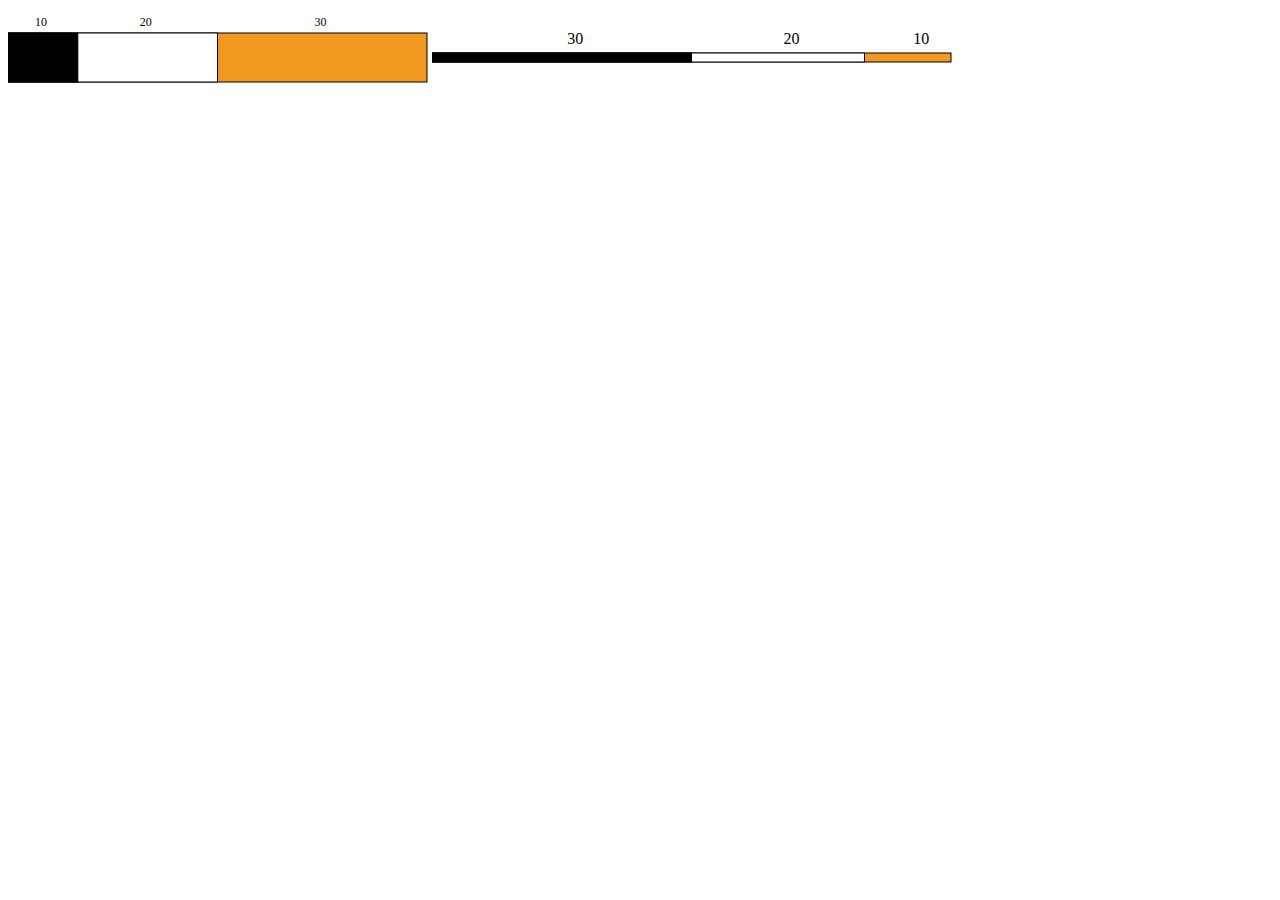
==== index.html @ ca15ab57 "Created bar chart javascript" ====
<html>
    <head>
        <meta charset="utf-8"/>
        <link rel="stylesheet" href="style.css"/>
    </head>
    <body>
        <svg class="chart"></svg>
        <svg class="chart2"></svg>
        <script src="d3.v3.js"></script>
        <script src="bars.js"></script>
        <script>
            hb = new HorizontalBars(d3.select('.chart'), [10, 20, 30], {
                width: 420,
                height: 100,
                bar_height: 50
            })
            hb = new HorizontalBars(d3.select('.chart2'), [30, 20, 10], {
                width: 520,
                height: 100,
                bar_height: 10
            })
        </script>
    </body>
</html>
---- style.css ----
.chart text {
  fill: black;
  font: 12px 'HelveticaNeueLTStd-Lt';
  text-anchor: end;
}

.barseg rect {
    stroke: black;
    stroke-width: 1px;
}

.barseg_2 rect {
    fill: black;
}

.barseg_1 rect {
    fill: white;
}

.barseg_0 rect {
    fill: #F4991F;
}
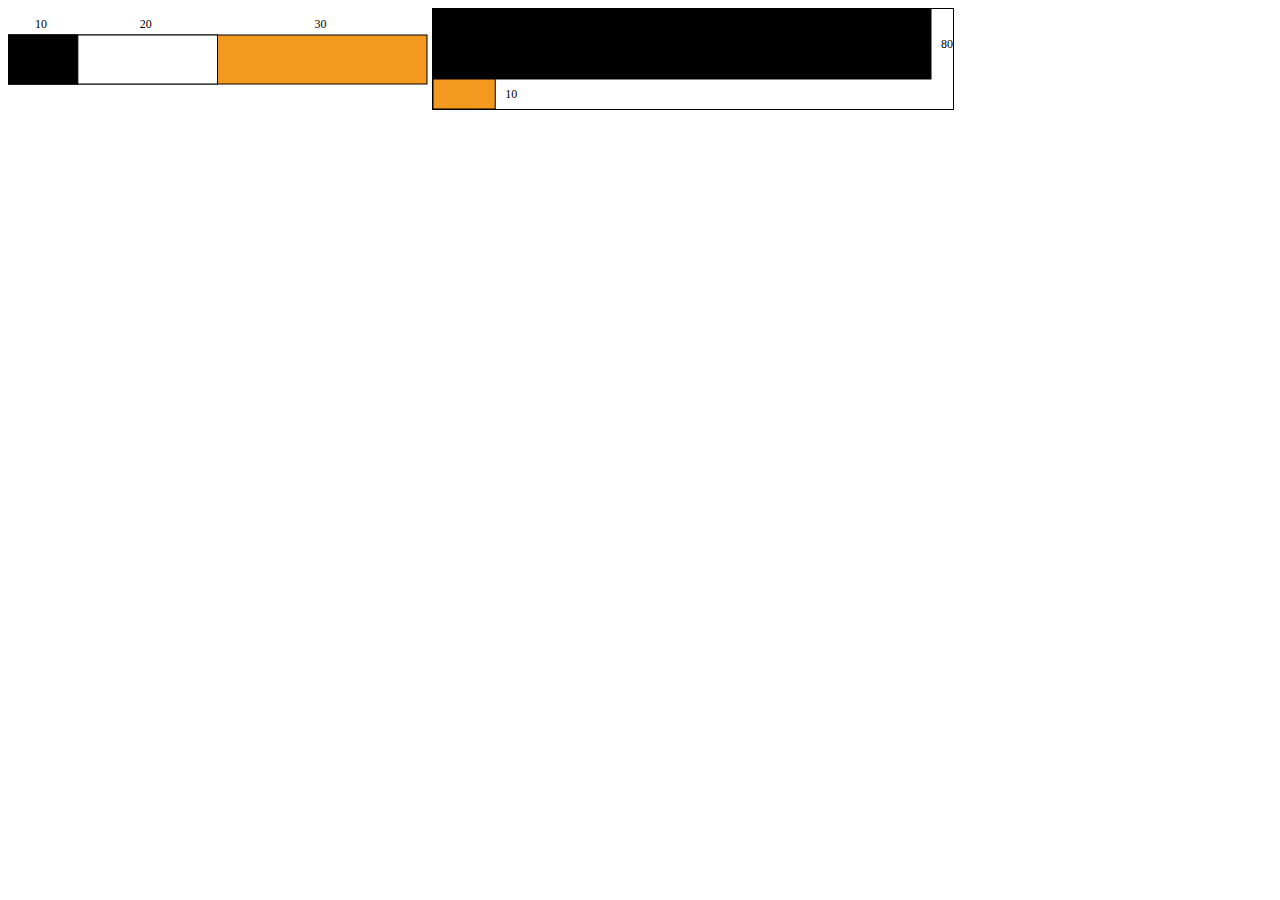
==== commit d97a1eb0: "Added horizontal bar chart" ====
--- a/index.html
+++ b/index.html
@@ -5,20 +5,23 @@
     </head>
     <body>
         <svg class="chart"></svg>
-        <svg class="chart2"></svg>
+        <svg class="chart2" style="border:solid thin black"></svg>
         <script src="d3.v3.js"></script>
         <script src="bars.js"></script>
         <script>
-            hb = new HorizontalBars(d3.select('.chart'), [10, 20, 30], {
+            hb = new HorizontalStackedBars(d3.select('.chart'), [10, 20, 30], {
                 width: 420,
                 height: 100,
                 bar_height: 50
             })
-            hb = new HorizontalBars(d3.select('.chart2'), [30, 20, 10], {
+            hb = new HorizontalBars(d3.select('.chart2'), [80, 10], {
                 width: 520,
                 height: 100,
-                bar_height: 10
+                height1: 70,
+                flip: false
             })
+
+
         </script>
     </body>
 </html>
--- a/style.css
+++ b/style.css
@@ -1,4 +1,4 @@
-.chart text {
+text {
   fill: black;
   font: 12px 'HelveticaNeueLTStd-Lt';
   text-anchor: end;
@@ -20,3 +20,15 @@
 .barseg_0 rect {
     fill: #F4991F;
 }
+
+.bar_0 rect {
+    fill: black;
+}
+
+.bar_1 rect {
+    fill: #F4991F;
+}
+
+.bar rect {
+    stroke: black;
+}
